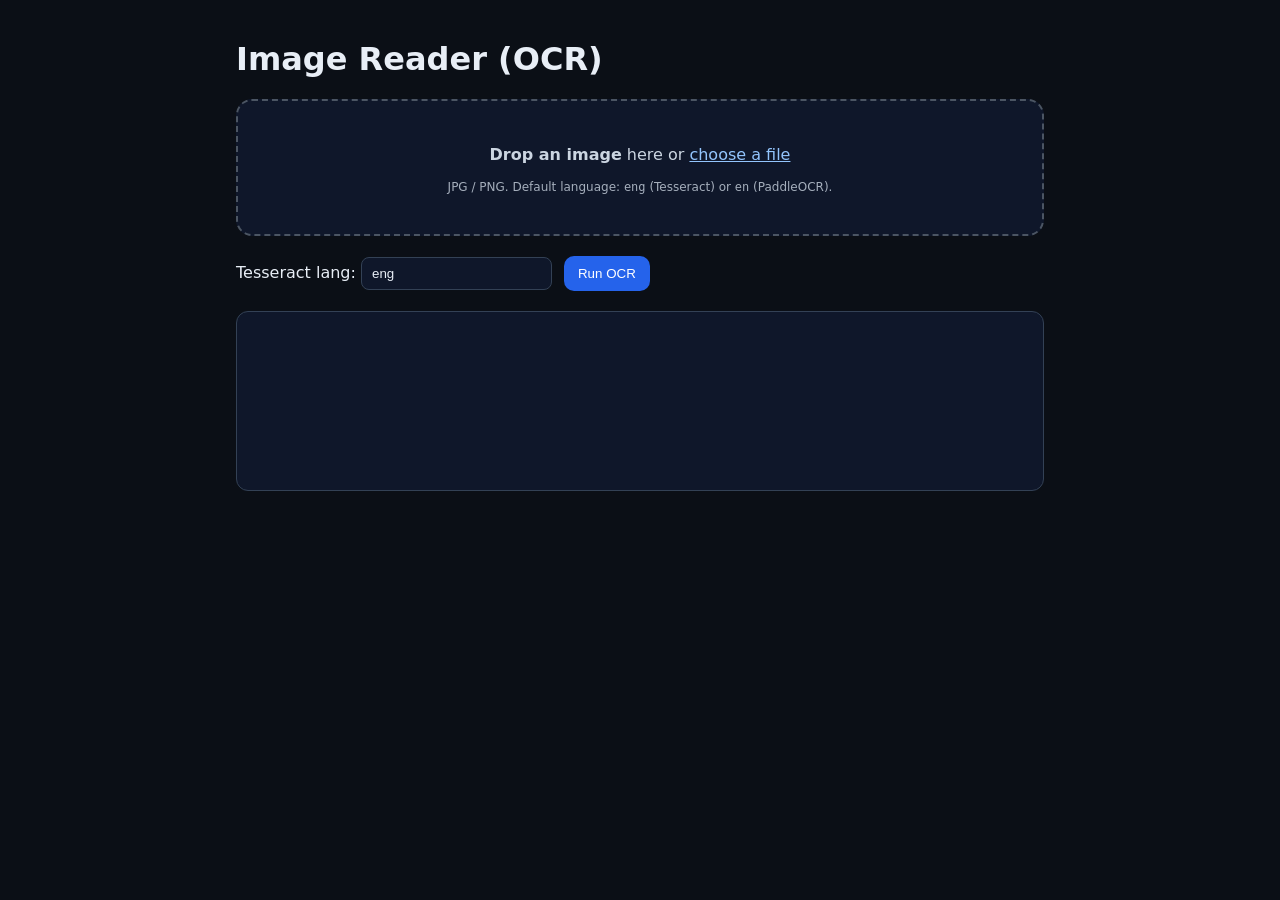
==== static/index.html @ 52737f5f "Initial commit with image parser" ====
<!doctype html>
<html>
<head>
  <meta charset="utf-8" />
  <title>Image Reader (OCR)</title>
  <meta name="viewport" content="width=device-width, initial-scale=1" />
  <link rel="stylesheet" href="/static/styles.css" />
</head>
<body>
  <main>
    <h1>Image Reader (OCR)</h1>
    <div class="uploader" id="dropzone">
      <p><strong>Drop an image</strong> here or
        <label class="link"><input id="file" type="file" accept="image/*" hidden />choose a file</label></p>
      <p class="small">JPG / PNG. Default language: <code>eng</code> (Tesseract) or <code>en</code> (PaddleOCR).</p>
    </div>

    <div class="controls">
      <label>Tesseract lang: <input id="lang" value="eng" /></label>
      <button id="submitBtn">Run OCR</button>
    </div>

    <pre id="output" class="output" placeholder="OCR text will appear here..."></pre>
  </main>

  <script src="/static/script.js"></script>
</body>
</html>
---- static/styles.css ----
* { box-sizing: border-box; }
body { font-family: system-ui, Arial, sans-serif; margin: 0; background: #0b0f16; color: #e8eef6; }
main { max-width: 840px; margin: 40px auto; padding: 0 16px; }
h1 { margin-top: 0; }

.uploader {
  border: 2px dashed #4b5563; border-radius: 16px; padding: 28px; text-align: center;
  background: #0f172a; color: #cbd5e1;
}
.uploader.drag { border-color: #93c5fd; background: #0b1222; }
.link { color: #93c5fd; cursor: pointer; text-decoration: underline; }

.controls { display: flex; gap: 12px; align-items: center; margin: 20px 0; }
.controls input { background: #0f172a; color: #e8eef6; border: 1px solid #334155; border-radius: 8px; padding: 8px 10px; }
.controls button {
  background: #2563eb; border: none; color: white; padding: 10px 14px; border-radius: 10px; cursor: pointer;
}
.controls button:hover { filter: brightness(1.1); }

.output {
  background: #0f172a; border: 1px solid #334155; border-radius: 12px; padding: 16px; min-height: 180px; white-space: pre-wrap;
}
.small { font-size: 12px; opacity: 0.8; }
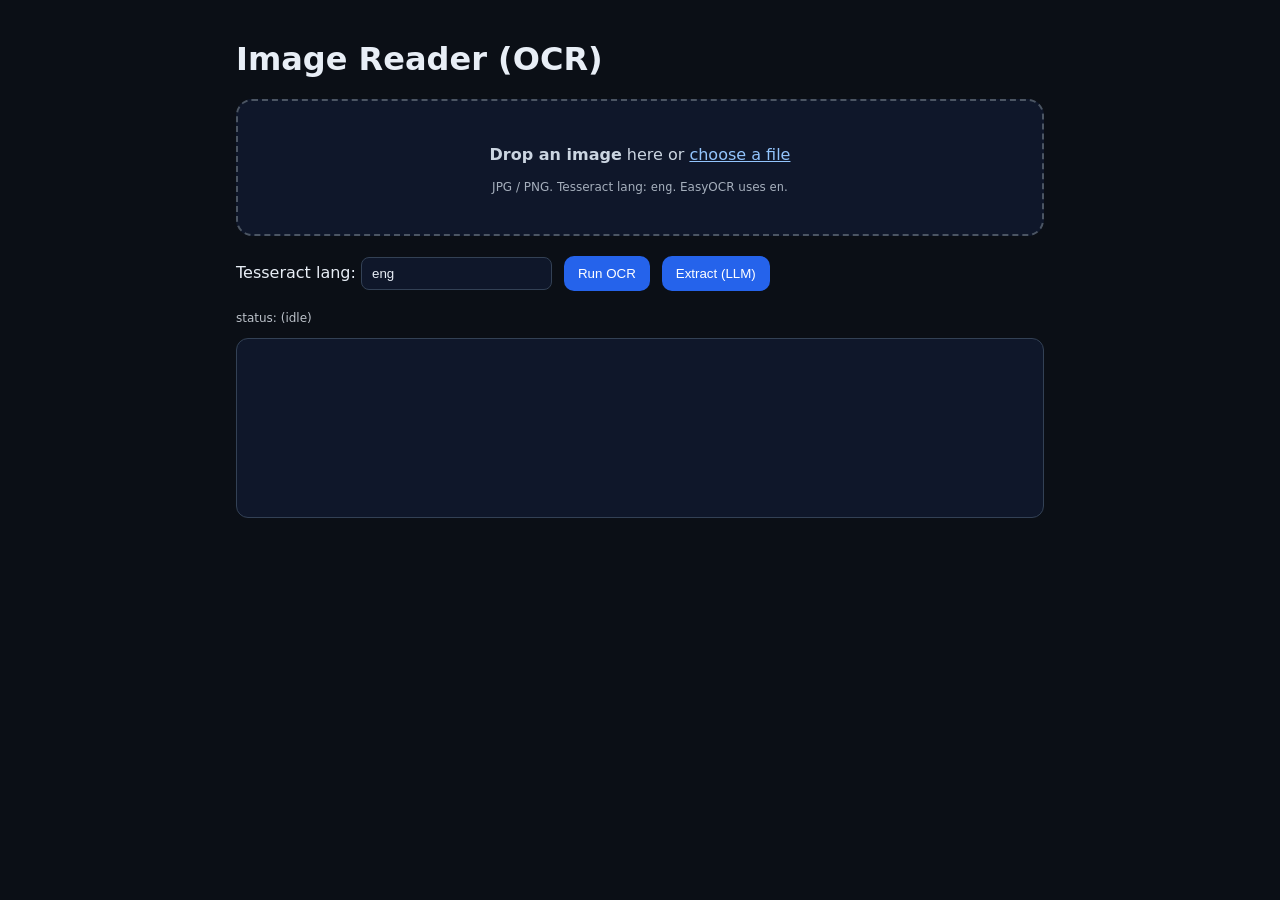
==== commit ce57ac3e: "added LLM extraction; still a WIP but integratable" ====
--- a/static/index.html
+++ b/static/index.html
@@ -9,20 +9,28 @@
 <body>
   <main>
     <h1>Image Reader (OCR)</h1>
+
     <div class="uploader" id="dropzone">
       <p><strong>Drop an image</strong> here or
-        <label class="link"><input id="file" type="file" accept="image/*" hidden />choose a file</label></p>
-      <p class="small">JPG / PNG. Default language: <code>eng</code> (Tesseract) or <code>en</code> (PaddleOCR).</p>
+        <label class="link">
+          <input id="file" type="file" accept="image/*" hidden />
+          choose a file
+        </label>
+      </p>
+      <p class="small">JPG / PNG. Tesseract lang: <code>eng</code>. EasyOCR uses <code>en</code>.</p>
     </div>
 
     <div class="controls">
       <label>Tesseract lang: <input id="lang" value="eng" /></label>
-      <button id="submitBtn">Run OCR</button>
+      <button id="submitBtn" type="button">Run OCR</button>
+      <button id="extractBtn" type="button">Extract (LLM)</button>
     </div>
 
-    <pre id="output" class="output" placeholder="OCR text will appear here..."></pre>
+    <div id="status" class="small">status: (idle)</div>
+    <pre id="output" class="output" placeholder="OCR / JSON will appear here..."></pre>
   </main>
 
-  <script src="/static/script.js"></script>
+  <!-- cache-bust to avoid stale JS -->
+  <script src="/static/script.js?v=3"></script>
 </body>
 </html>
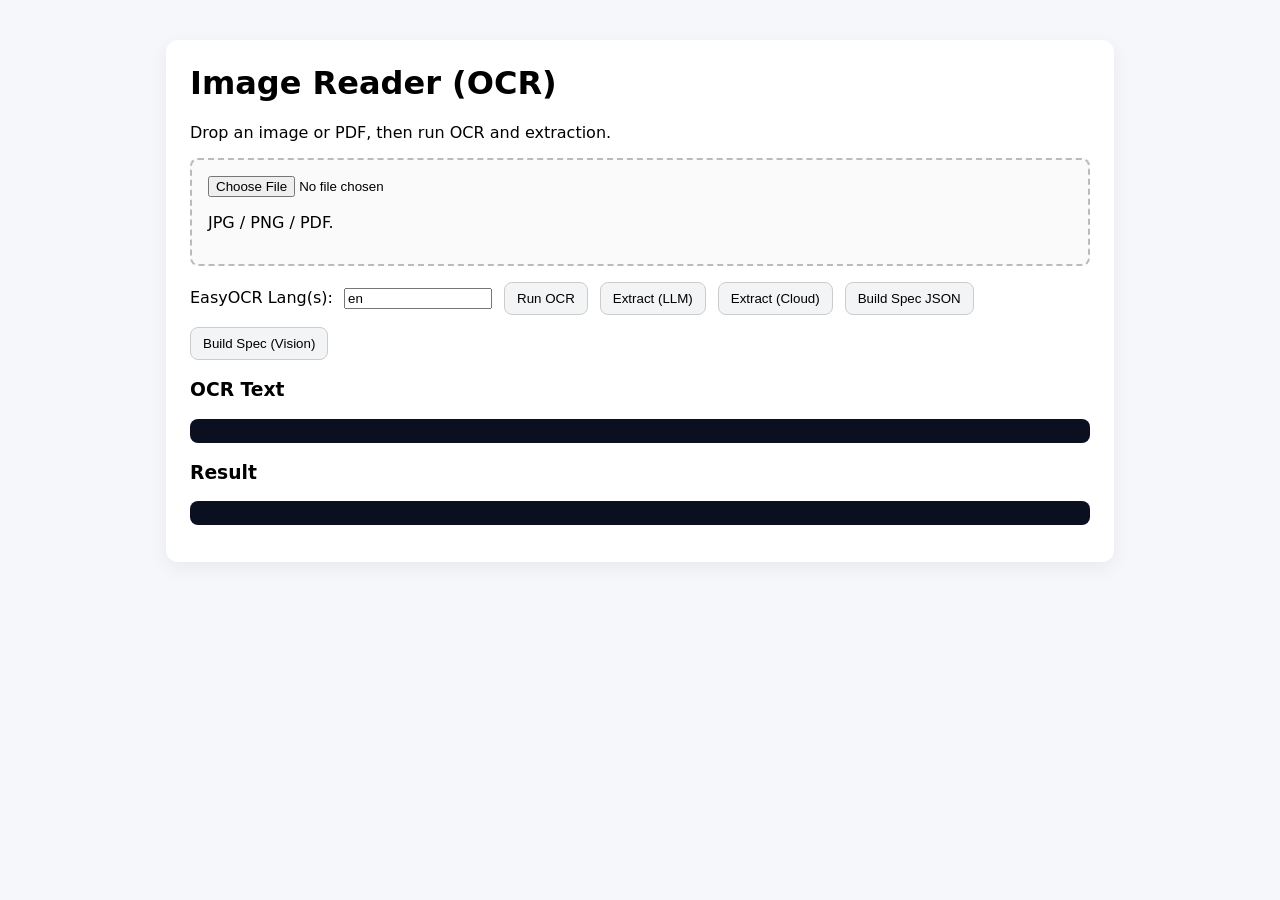
==== commit 6eb9980f: "vision processing; open AI integration works as intended as well!" ====
--- a/static/index.html
+++ b/static/index.html
@@ -3,34 +3,35 @@
 <head>
   <meta charset="utf-8" />
   <title>Image Reader (OCR)</title>
-  <meta name="viewport" content="width=device-width, initial-scale=1" />
   <link rel="stylesheet" href="/static/styles.css" />
 </head>
 <body>
-  <main>
+  <div class="container">
     <h1>Image Reader (OCR)</h1>
+    <p>Drop an image or PDF, then run OCR and extraction.</p>
 
-    <div class="uploader" id="dropzone">
-      <p><strong>Drop an image</strong> here or
-        <label class="link">
-          <input id="file" type="file" accept="image/*" hidden />
-          choose a file
-        </label>
-      </p>
-      <p class="small">JPG / PNG. Tesseract lang: <code>eng</code>. EasyOCR uses <code>en</code>.</p>
+    <div class="uploader" id="drop">
+      <input id="file" type="file" accept="image/*,application/pdf" />
+      <p>JPG / PNG / PDF.</p>
     </div>
 
     <div class="controls">
-      <label>Tesseract lang: <input id="lang" value="eng" /></label>
-      <button id="submitBtn" type="button">Run OCR</button>
-      <button id="extractBtn" type="button">Extract (LLM)</button>
+      <label>EasyOCR Lang(s): <input id="lang" value="en" /></label>
+      <button id="submitBtn">Run OCR</button>
+      <button id="extractBtn">Extract (LLM)</button>
+      <button id="extractCloudBtn">Extract (Cloud)</button>
+      <!-- form-oriented extractors -->
+      <button id="buildSpecBtn">Build Spec JSON</button>
+      <button id="buildSpecVisionBtn">Build Spec (Vision)</button>
     </div>
 
-    <div id="status" class="small">status: (idle)</div>
-    <pre id="output" class="output" placeholder="OCR / JSON will appear here..."></pre>
-  </main>
+    <h3>OCR Text</h3>
+    <pre id="output"></pre>
 
-  <!-- cache-bust to avoid stale JS -->
-  <script src="/static/script.js?v=3"></script>
+    <h3>Result</h3>
+    <pre id="result"></pre>
+  </div>
+
+  <script src="/static/script.js?v=7"></script>
 </body>
 </html>
--- a/static/styles.css
+++ b/static/styles.css
@@ -1,23 +1,9 @@
-* { box-sizing: border-box; }
-body { font-family: system-ui, Arial, sans-serif; margin: 0; background: #0b0f16; color: #e8eef6; }
-main { max-width: 840px; margin: 40px auto; padding: 0 16px; }
+body { font-family: system-ui, -apple-system, Segoe UI, Roboto, Arial, sans-serif; margin: 0; padding: 0; background:#f6f7fb; }
+.container { max-width: 900px; margin: 40px auto; background:#fff; padding: 24px; border-radius: 12px; box-shadow: 0 6px 20px rgba(0,0,0,.06); }
 h1 { margin-top: 0; }
-
-.uploader {
-  border: 2px dashed #4b5563; border-radius: 16px; padding: 28px; text-align: center;
-  background: #0f172a; color: #cbd5e1;
-}
-.uploader.drag { border-color: #93c5fd; background: #0b1222; }
-.link { color: #93c5fd; cursor: pointer; text-decoration: underline; }
-
-.controls { display: flex; gap: 12px; align-items: center; margin: 20px 0; }
-.controls input { background: #0f172a; color: #e8eef6; border: 1px solid #334155; border-radius: 8px; padding: 8px 10px; }
-.controls button {
-  background: #2563eb; border: none; color: white; padding: 10px 14px; border-radius: 10px; cursor: pointer;
-}
-.controls button:hover { filter: brightness(1.1); }
-
-.output {
-  background: #0f172a; border: 1px solid #334155; border-radius: 12px; padding: 16px; min-height: 180px; white-space: pre-wrap;
-}
-.small { font-size: 12px; opacity: 0.8; }
+.uploader { border:2px dashed #bbb; padding: 16px; border-radius: 8px; background:#fafafa; }
+.controls { display:flex; gap:12px; align-items:center; margin: 16px 0; flex-wrap: wrap; }
+button { padding: 8px 12px; border-radius:8px; border:1px solid #ccc; background:#f3f4f6; cursor:pointer; }
+button:hover { background: #e8eaf0; }
+pre { background:#0b1020; color:#e7f1ff; padding:12px; border-radius:8px; overflow:auto; }
+label input { margin-left: 6px; width: 140px; }
